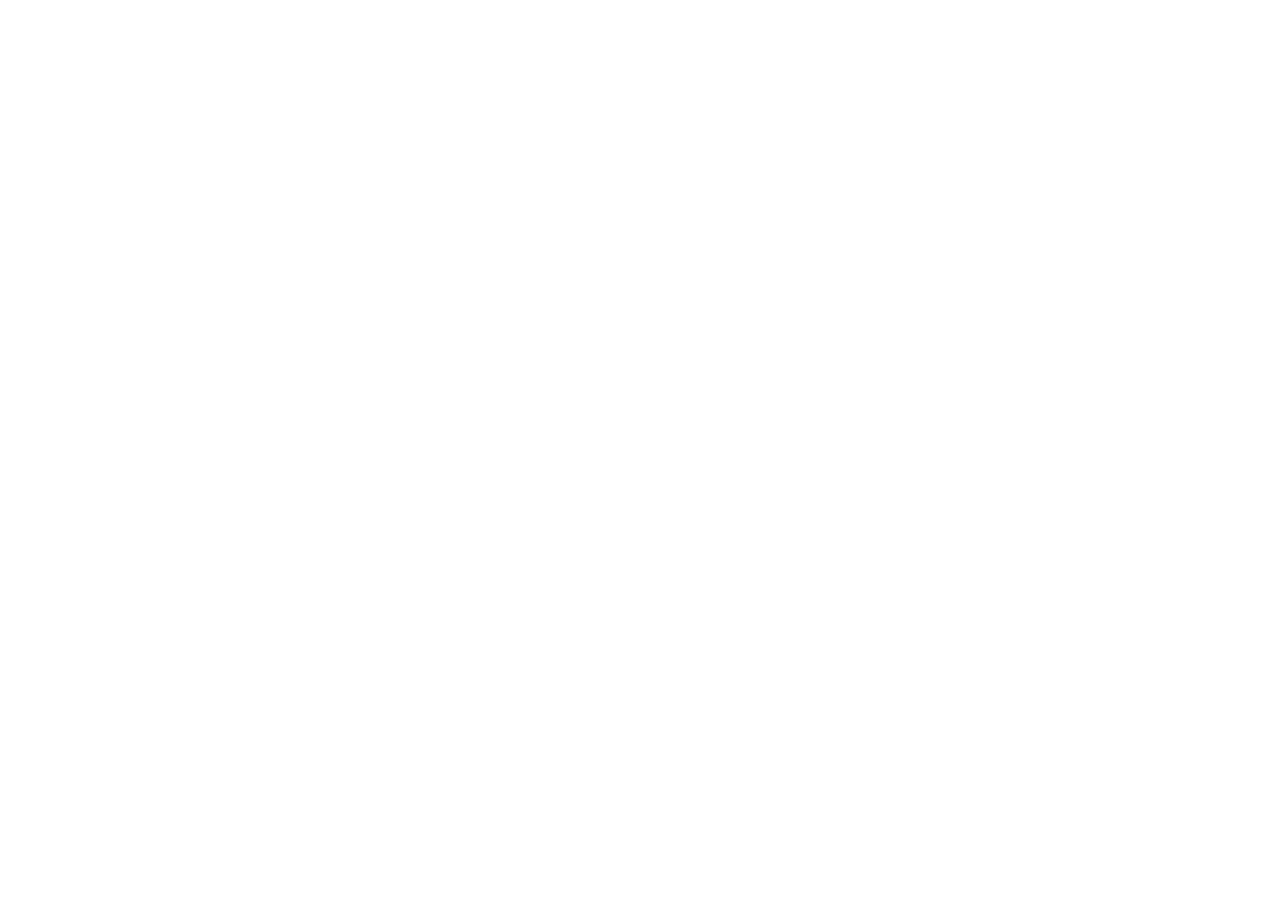
==== index.html @ 4e71a8bc "new Index" ====
<!DOCTYPE html>
<html lang="en">
<head>
    <meta charset="UTF-8">
    <meta name="viewport" content="width=device-width, initial-scale=1.0">
    <title>Document</title>
</head>
<body>
    
</body>
</html>
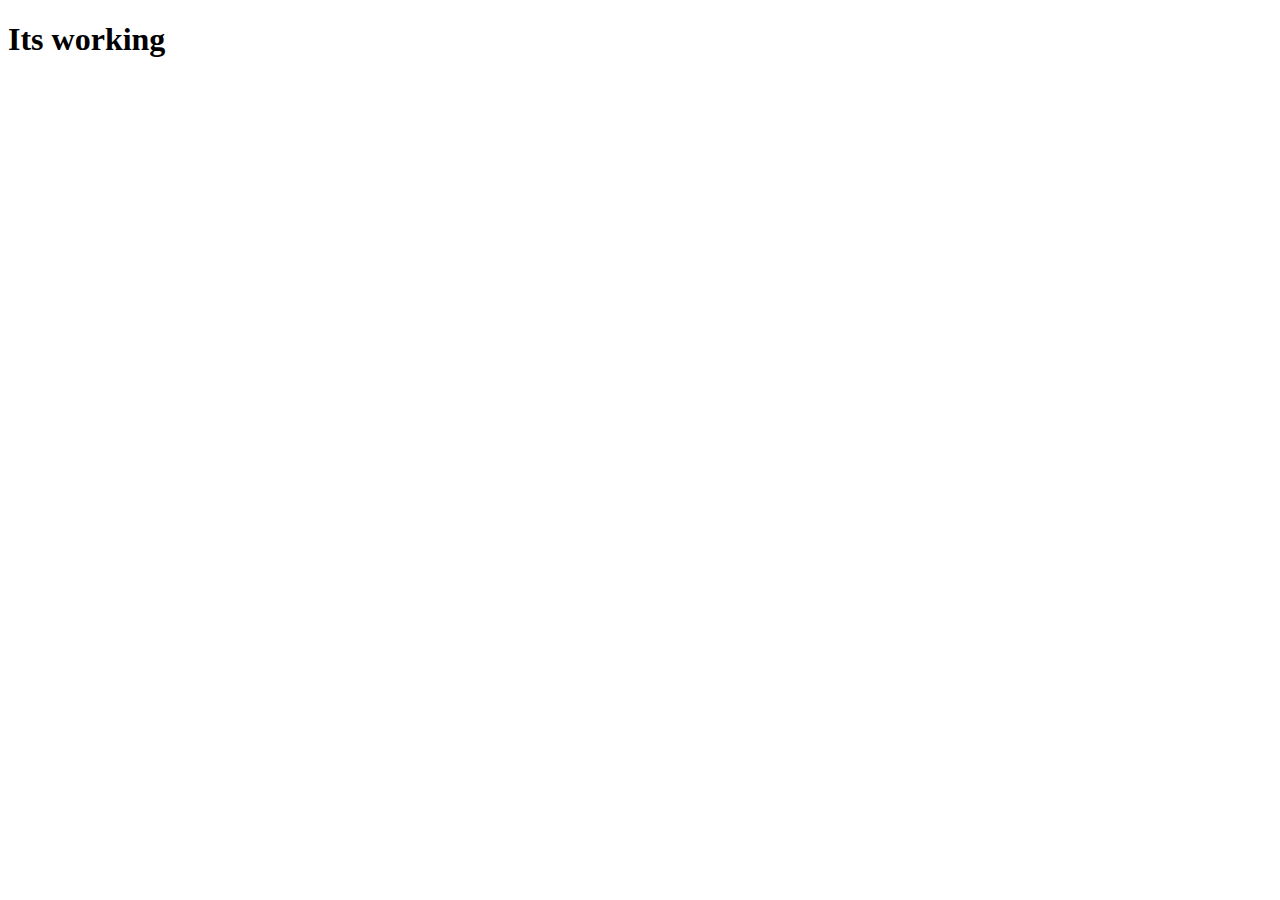
==== commit 2355f05f: "Update index.html" ====
--- a/index.html
+++ b/index.html
@@ -6,6 +6,6 @@
     <title>Document</title>
 </head>
 <body>
-    
+    <h1>Its working</h1>
 </body>
 </html>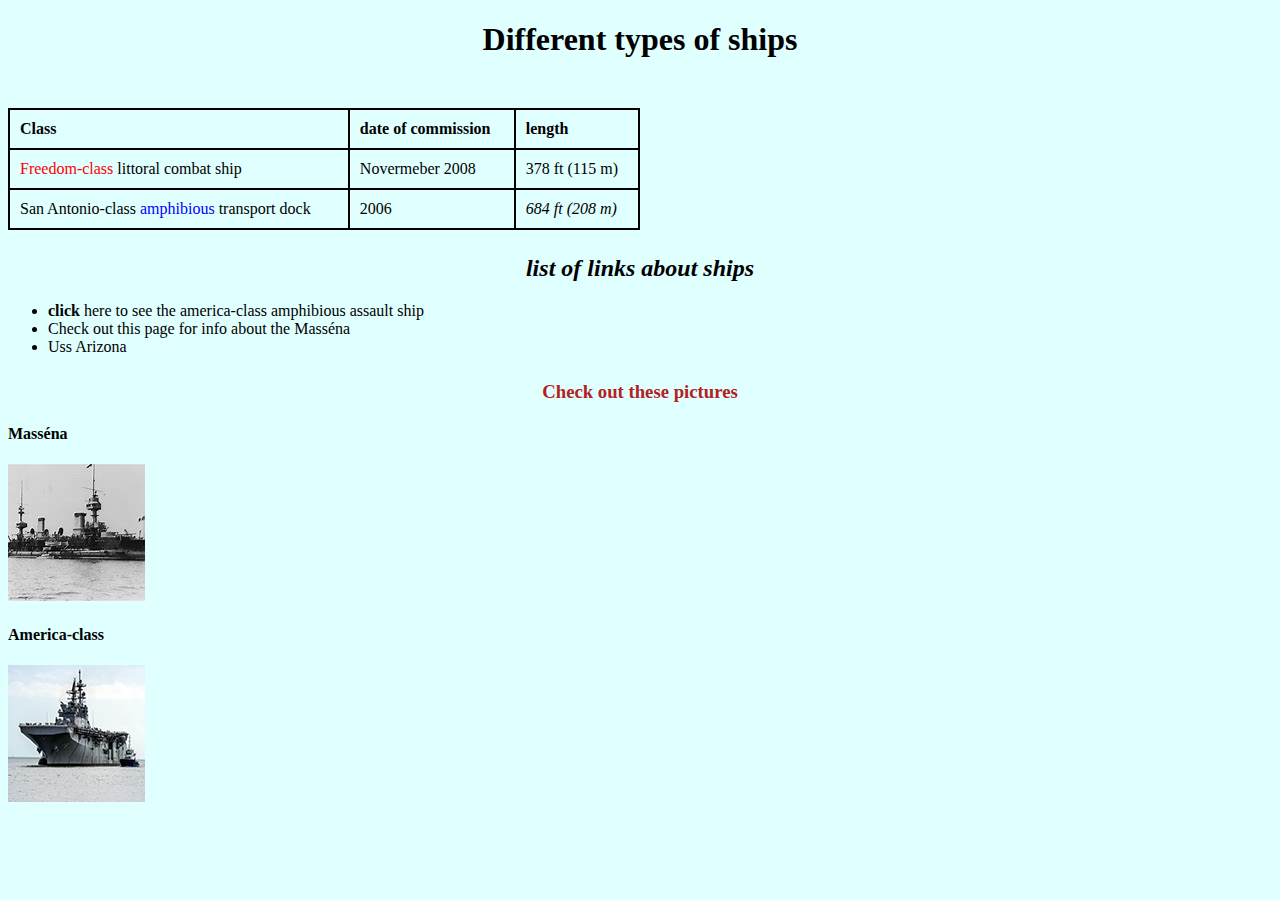
==== commit f138b680: "html2 commit" ====
--- a/index.html
+++ b/index.html
@@ -3,9 +3,83 @@
 <head>
     <meta charset="UTF-8">
     <meta name="viewport" content="width=device-width, initial-scale=1.0">
-    <title>Document</title>
+    <title>HTML2</title>
+    <style>
+        body {
+            background-color: lightcyan;
+        }
+
+        table {
+            border-collapse: collapse;
+            width: 50%;
+            margin-top: 50px;
+        }
+
+        td, th {
+            border: 2px solid;
+            text-align: left;
+            padding: 10px;
+        }
+
+        h2 {
+            margin-top: 25px;
+            text-align: center;
+        }
+
+        .link-list a  {
+            text-decoration: none;
+            color: black;
+        }
+
+        #myheader {
+            color: firebrick;
+            text-align: center;
+            margin-top: 25px;
+        }
+    </style>
+
 </head>
+
 <body>
-    <h1>Its working</h1>
+
+    <h1 style="text-align: center;">Different types of ships</h1>
+
+    <table>
+        <tr>
+            <th>Class</th>
+            <th>date of commission</th>
+            <th>length</th>
+        </tr>
+        <tr>
+            <td> <span style="color: red;"> Freedom-class</span> littoral combat ship</td>
+            <td>Novermeber 2008</td>
+            <td>378 ft (115 m)</td>
+        </tr>
+        <tr>
+            <td>San Antonio-class <span style="color: blue;">amphibious</span> transport dock</td>
+            <td>2006</td>
+            <td> <i>684 ft (208 m)</i> </td>
+        </tr>
+    </table>
+
+    <h2> <em>list of links about ships</em></h2>
+
+    <ul class="link-list">
+        <li> <a href="https://en.wikipedia.org/wiki/America-class_amphibious_assault_ship" target="_blank"> <b> click </b> here to see the  america-class amphibious assault ship</a> </li>
+        <li> <a href="messena.html" target="_blank">Check out this page for info about the Masséna</a></li>
+        <li id="shipname"></li>
+    </ul>
+    
+    <h3 id="myheader">Check out these pictures</h3>
+
+    <h4>Masséna</h4>
+    <img src="images/massena.jpg" alt="Massena ship at sea" title="French ship">
+    <h4>America-class</h4>
+    <img src="images/uss-america.jpg" alt="USS America at sea">
+ 
 </body>
+
+    <script>
+        document.getElementById("shipname").innerHTML = "Uss Arizona";
+    </script>
 </html>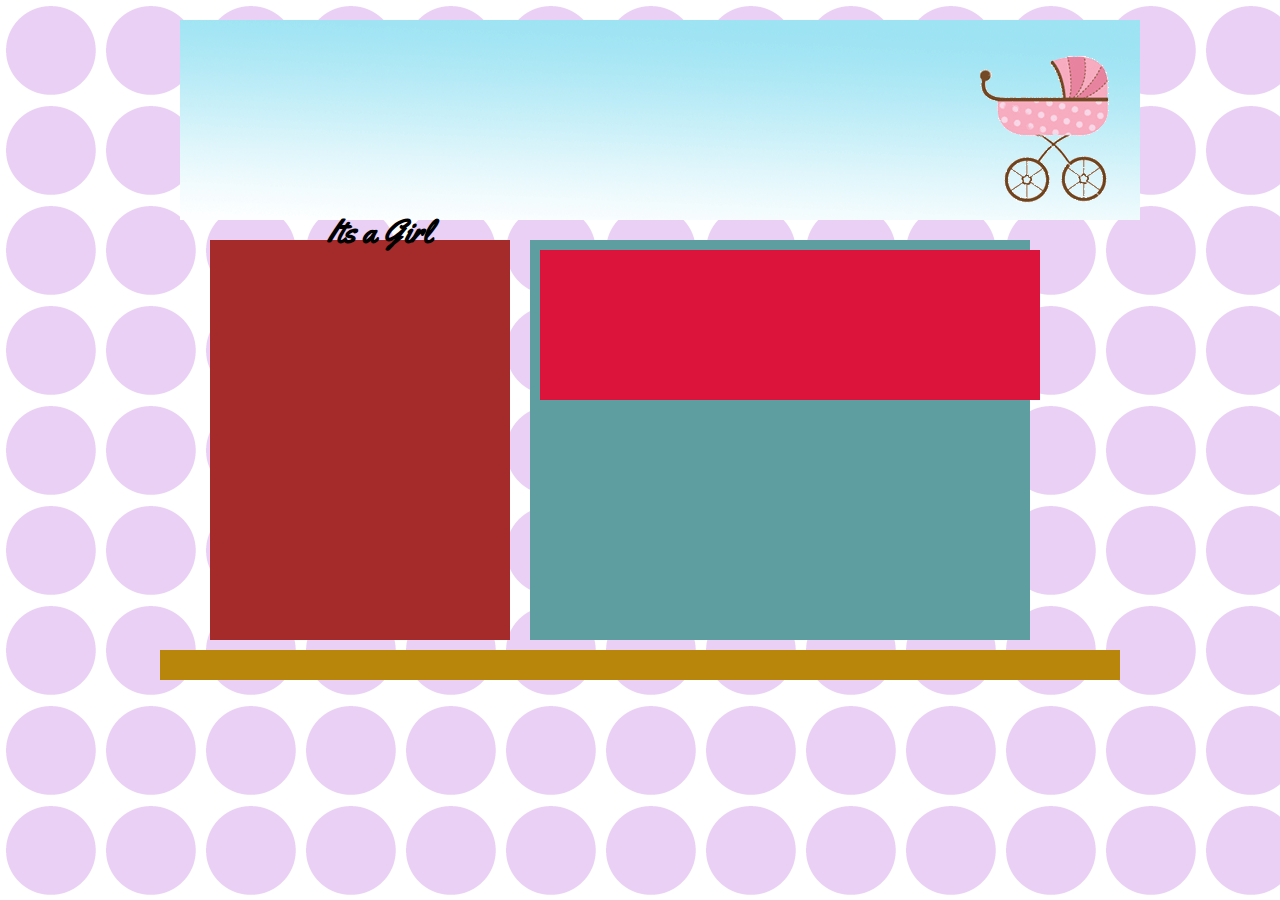
==== commit c9cee667: "box quiz" ====
--- a/index.html
+++ b/index.html
@@ -3,83 +3,48 @@
 <head>
     <meta charset="UTF-8">
     <meta name="viewport" content="width=device-width, initial-scale=1.0">
-    <title>HTML2</title>
-    <style>
-        body {
-            background-color: lightcyan;
-        }
+    <title>Box Quiz</title>
+    <link rel="stylesheet" href="stylesheet.css">
+    <link href="https://fonts.googleapis.com/css2?family=Yellowtail&display=swap" rel="stylesheet">
+</head>
+<body>
+    
+<div class="container">
 
-        table {
-            border-collapse: collapse;
-            width: 50%;
-            margin-top: 50px;
-        }
+    <header> 
+        <img src="images/header_bkg.png" alt="">
+        <div class="centered"><h1>Its a Girl</h1></div>
+    </header>
 
-        td, th {
-            border: 2px solid;
-            text-align: left;
-            padding: 10px;
-        }
+    <main>
+        <nav>
 
-        h2 {
-            margin-top: 25px;
-            text-align: center;
-        }
+        </nav>
 
-        .link-list a  {
-            text-decoration: none;
-            color: black;
-        }
+        <section>
+            <div class="mydiv"></div>
+        </section>
 
-        #myheader {
-            color: firebrick;
-            text-align: center;
-            margin-top: 25px;
-        }
-    </style>
+        <footer>
 
-</head>
 
-<body>
 
-    <h1 style="text-align: center;">Different types of ships</h1>
+        </footer>
 
-    <table>
-        <tr>
-            <th>Class</th>
-            <th>date of commission</th>
-            <th>length</th>
-        </tr>
-        <tr>
-            <td> <span style="color: red;"> Freedom-class</span> littoral combat ship</td>
-            <td>Novermeber 2008</td>
-            <td>378 ft (115 m)</td>
-        </tr>
-        <tr>
-            <td>San Antonio-class <span style="color: blue;">amphibious</span> transport dock</td>
-            <td>2006</td>
-            <td> <i>684 ft (208 m)</i> </td>
-        </tr>
-    </table>
 
-    <h2> <em>list of links about ships</em></h2>
 
-    <ul class="link-list">
-        <li> <a href="https://en.wikipedia.org/wiki/America-class_amphibious_assault_ship" target="_blank"> <b> click </b> here to see the  america-class amphibious assault ship</a> </li>
-        <li> <a href="messena.html" target="_blank">Check out this page for info about the Masséna</a></li>
-        <li id="shipname"></li>
-    </ul>
+    </main>
+
     
-    <h3 id="myheader">Check out these pictures</h3>
 
-    <h4>Masséna</h4>
-    <img src="images/massena.jpg" alt="Massena ship at sea" title="French ship">
-    <h4>America-class</h4>
-    <img src="images/uss-america.jpg" alt="USS America at sea">
- 
+
+
+
+
+</div>
+
+
+
+
 </body>
-
-    <script>
-        document.getElementById("shipname").innerHTML = "Uss Arizona";
-    </script>
 </html>--- a/stylesheet.css
+++ b/stylesheet.css
@@ -0,0 +1,64 @@
+body {
+background-image: url(images/dot.png);
+font-family: 'Yellowtail', cursive;
+
+}
+
+.container {
+width: 960px;
+margin: 0 auto;
+}
+    
+    
+header {
+
+text-align: center;
+height: 200px;
+width: 960px;
+margin: 20px;
+}
+.centered {
+    position: absolute;
+    top: 50%;
+    left: 50%;
+    transform: translate(-300%, -300%);
+  }
+
+nav {
+background-color: brown;
+height: 400px;
+width: 300px;
+margin-left: 50px;
+margin-right: 20px;
+float: left;
+margin-bottom: 10px;
+;
+}
+
+section {
+background-color: cadetblue;
+width: 500px;
+height: 400px;
+margin-right: 10px;
+float: left;
+margin-bottom: 10px;
+}
+
+.mydiv {
+background-color: crimson;
+width: 100%;
+height: 150px;
+margin: 10px;
+
+}
+
+footer {
+    
+    background-color: darkgoldenrod;
+    width: 100%;
+    height: 30px;
+    clear: both;
+
+
+}
+
